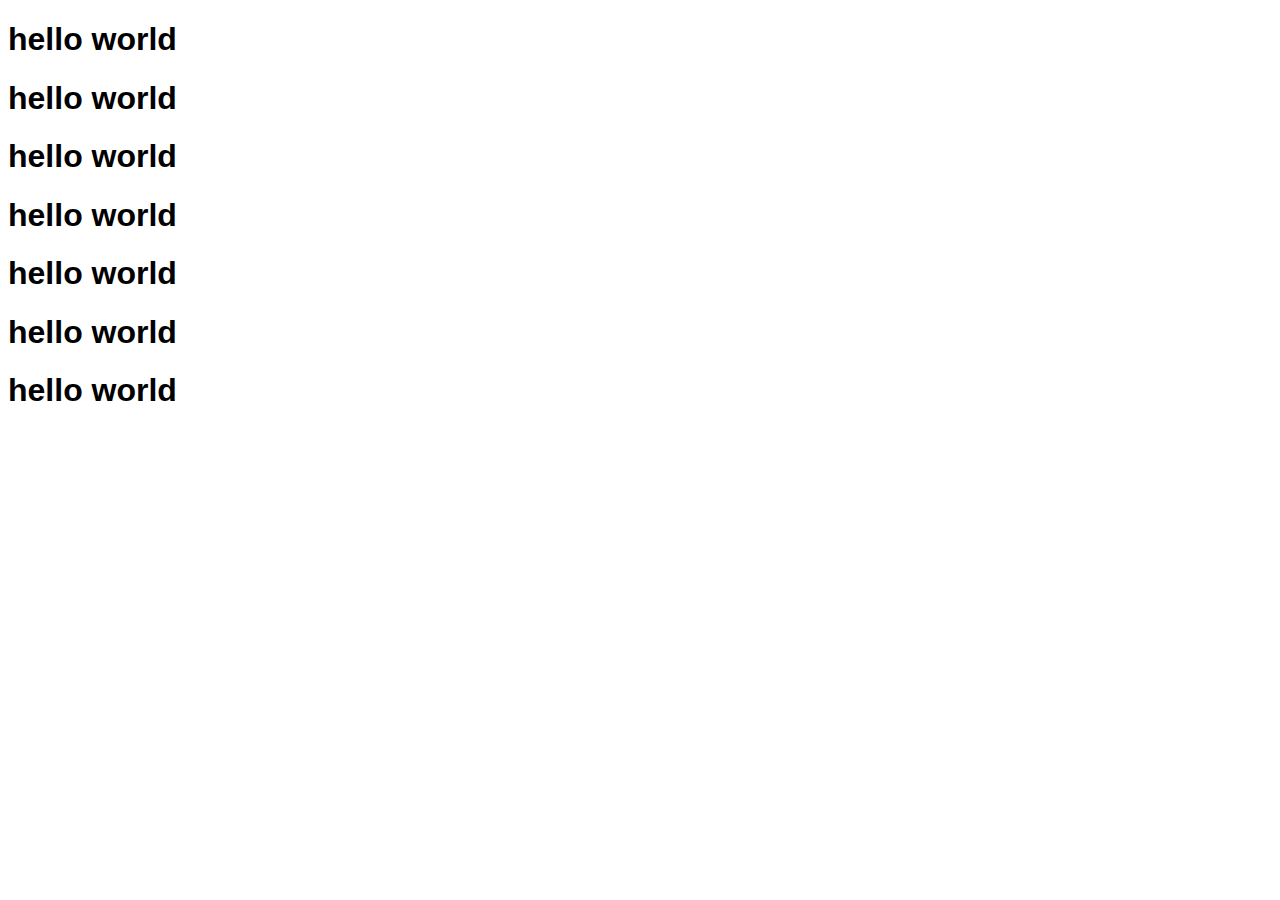
==== index.html @ af81b179 "solved problem using setTimeout and callback" ====
<!DOCTYPE html>
<html lang="en">
<head>
    <meta charset="UTF-8">
    <meta name="viewport" content="width=device-width, initial-scale=1.0">
    <title>Document</title>
    <script src="./133.js" defer></script>
    <style>
        body {font-family: Arial, Helvetica, sans-serif}
    </style>
</head>
<body>
    <h1 class="headling1">hello world</h1>
    <h1 class="headling2">hello world</h1>
    <h1 class="headling3">hello world</h1>
    <h1 class="headling4">hello world</h1>
    <h1 class="headling5">hello world</h1>
    <h1 class="headling6">hello world</h1>
    <h1 class="headling7">hello world</h1>
</body>
</html>
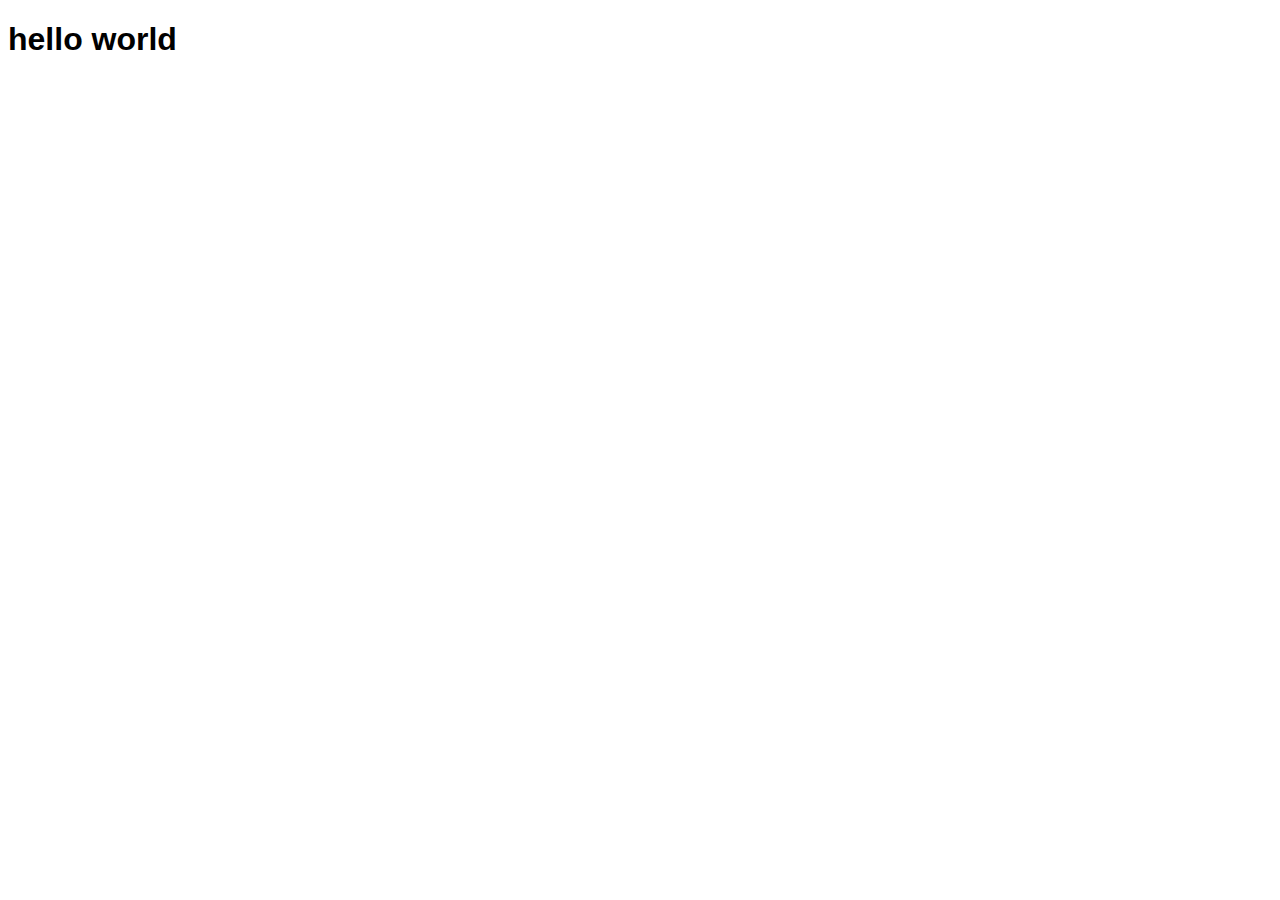
==== commit 32c861bc: "starting and almost done with setTimeout(synchronous programming)" ====
--- a/index.html
+++ b/index.html
@@ -4,19 +4,13 @@
     <meta charset="UTF-8">
     <meta name="viewport" content="width=device-width, initial-scale=1.0">
     <title>Document</title>
-    <script src="./133.js" defer></script>
     <style>
         body {font-family: Arial, Helvetica, sans-serif}
     </style>
+    <script src="./130.js" defer></script>
 </head>
 <body>
     <h1 class="headling1">hello world</h1>
-    <h1 class="headling2">hello world</h1>
-    <h1 class="headling3">hello world</h1>
-    <h1 class="headling4">hello world</h1>
-    <h1 class="headling5">hello world</h1>
-    <h1 class="headling6">hello world</h1>
-    <h1 class="headling7">hello world</h1>
 </body>
 </html>
 
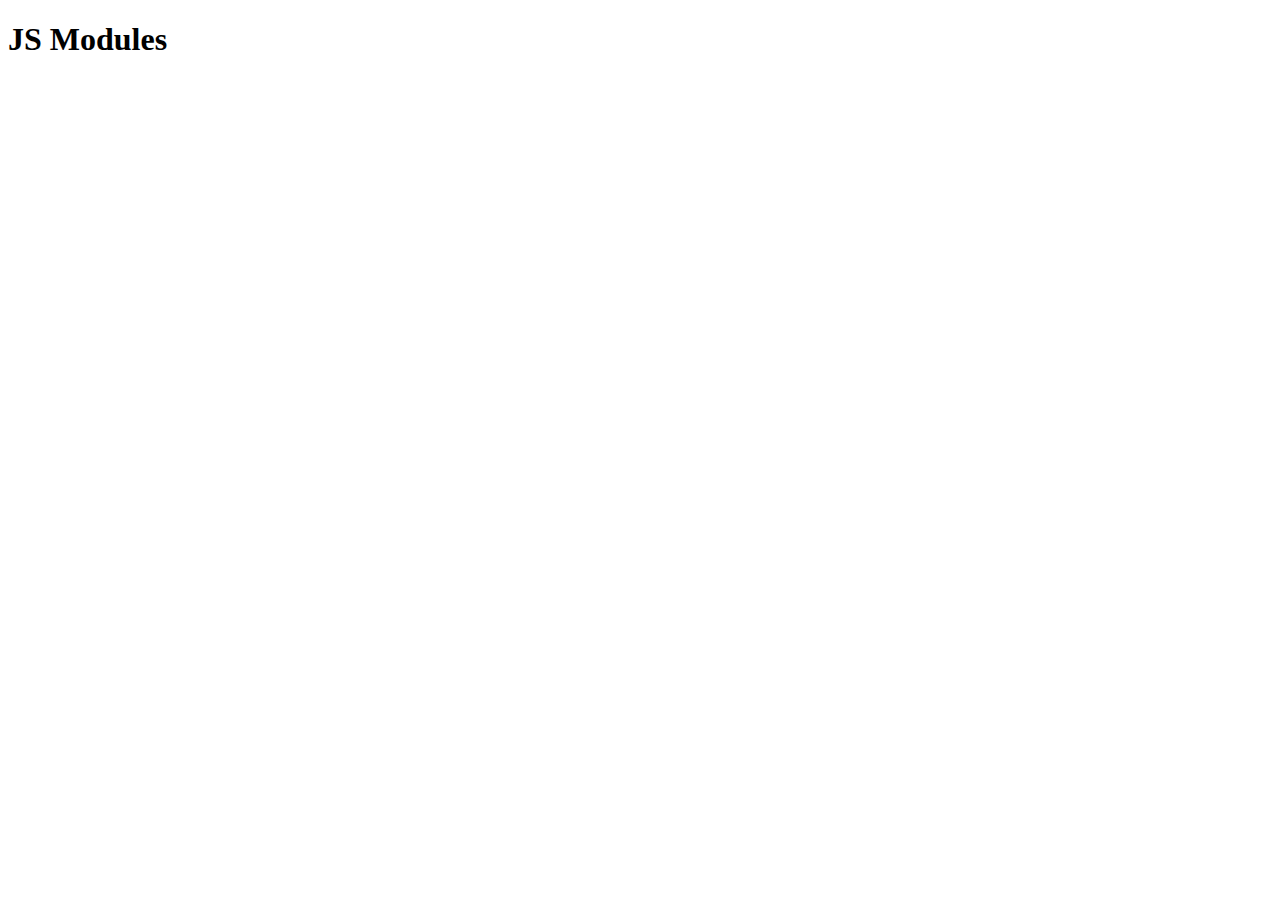
==== commit 7d00ec91: "started ES6 modules" ====
--- a/index.html
+++ b/index.html
@@ -3,15 +3,10 @@
 <head>
     <meta charset="UTF-8">
     <meta name="viewport" content="width=device-width, initial-scale=1.0">
-    <title>Document</title>
-    <style>
-        body {font-family: Arial, Helvetica, sans-serif}
-    </style>
-    <script src="./130.js" defer></script>
+    <title>ES6 Modules</title>
+    <script src="./app.js" type="module"></script>
 </head>
 <body>
-    <h1 class="headling1">hello world</h1>
+    <h1>JS Modules</h1>
 </body>
-</html>
-
-
+</html>